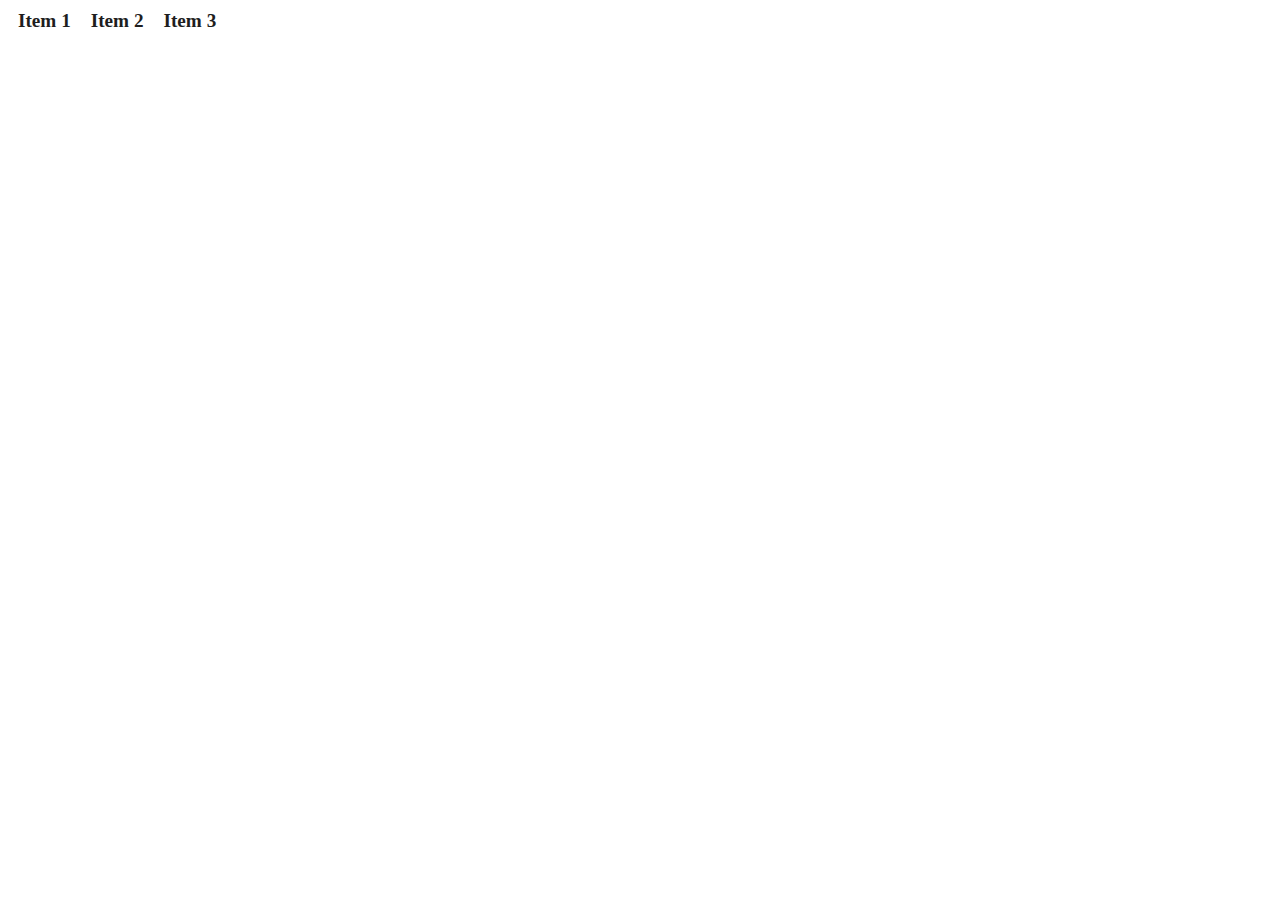
==== html/navbarMenu.html @ ae27d7a2 "create custom navmenu" ====
<!DOCTYPE html>
<html lang="en">
  <head>
    <meta charset="UTF-8" />
    <meta http-equiv="X-UA-Compatible" content="IE=edge" />
    <meta name="viewport" content="width=device-width, initial-scale=1.0" />
    <title>Navbar</title>
    <style>
      .navbar_menu {
        display: flex;
        flex-wrap: wrap;
        padding: 0;
        margin: 10px 0;
      }
      .navbar_menu .nav_item {
        font-size: 1.2rem;
        color: #1e1e1e;
        font-weight: 600;
        padding: 0 10px;
        position: relative;
        cursor: pointer;
      }
      .navbar_menu .nav_item.active {
        color: aqua;
      }
      .dropdown_menu {
        position: relative;
      }
      .dropdown_body {
        position: absolute;
        bottom: 500px;
        padding: 0;
        right: 0;
        left: 0;
        top: 0;
        background-color: whitesmoke;
        border: 1px solid #aeaeae;
        display: flex;

        transition: 500ms all;
        visibility: hidden;
        opacity: 0;
      }
      .dropdown_body.active {
        transition: 500ms all ease-out;
        visibility: visible;
        opacity: 1;
        padding: 20px;
        height: auto;
        width: auto;
      }

      .dropdown_body .drop_item {
        display: flex;
        flex-direction: column;
        width: 200px;
        margin: 0 10px;
        font-size: 15px;
        color: #1e1e1e;
        align-items: center;
      }
      .dropdown_body_items .drop_item_img {
        width: 100%;
        height: auto;
        display: block;
        margin: 0 auto 10px;
      }
      .dropmenu_container {
        position: relative;
      }
    </style>
  </head>
  <body>
    <header>
      <div class="">
        <nav class="navbar_menu">
          <span class="nav_item" id="item_1">Item 1</span>
          <span class="nav_item" id="item_2">Item 2</span>
          <span class="nav_item" id="item_3">Item 3</span>
        </nav>
      </div>
      <div class="dropmenu_container">
        <div class="dropdown_body" id="" data-menu-target="item_3">
          <nav class="dropdown_body_items">
            <a class="drop_item" href=".">
              <img
                class="drop_item_img"
                src="[data-uri]"
              />
              <span>Item text</span>
            </a>
            <a class="drop_item" href=".">
              <img
                class="drop_item_img"
                src="[data-uri]"
              />
              <span>Item text</span>
            </a>
          </nav>
        </div>
      </div>
    </header>

    <script>
      document.querySelectorAll("span.nav_item").forEach((item) => {
        item.addEventListener("click", (event) => {
          let item = event.srcElement;
          let items = document.querySelectorAll(".dropdown_body");

          items.forEach((div) => {
            if (div.getAttribute("data-menu-target") == item.id) {
              div.classList.add("active");
              item.classList.add("active");
            } else {
              div.classList.remove("active");
              item.classList.remove("active");
            }
          });
        });
      });
    </script>
  </body>
</html>
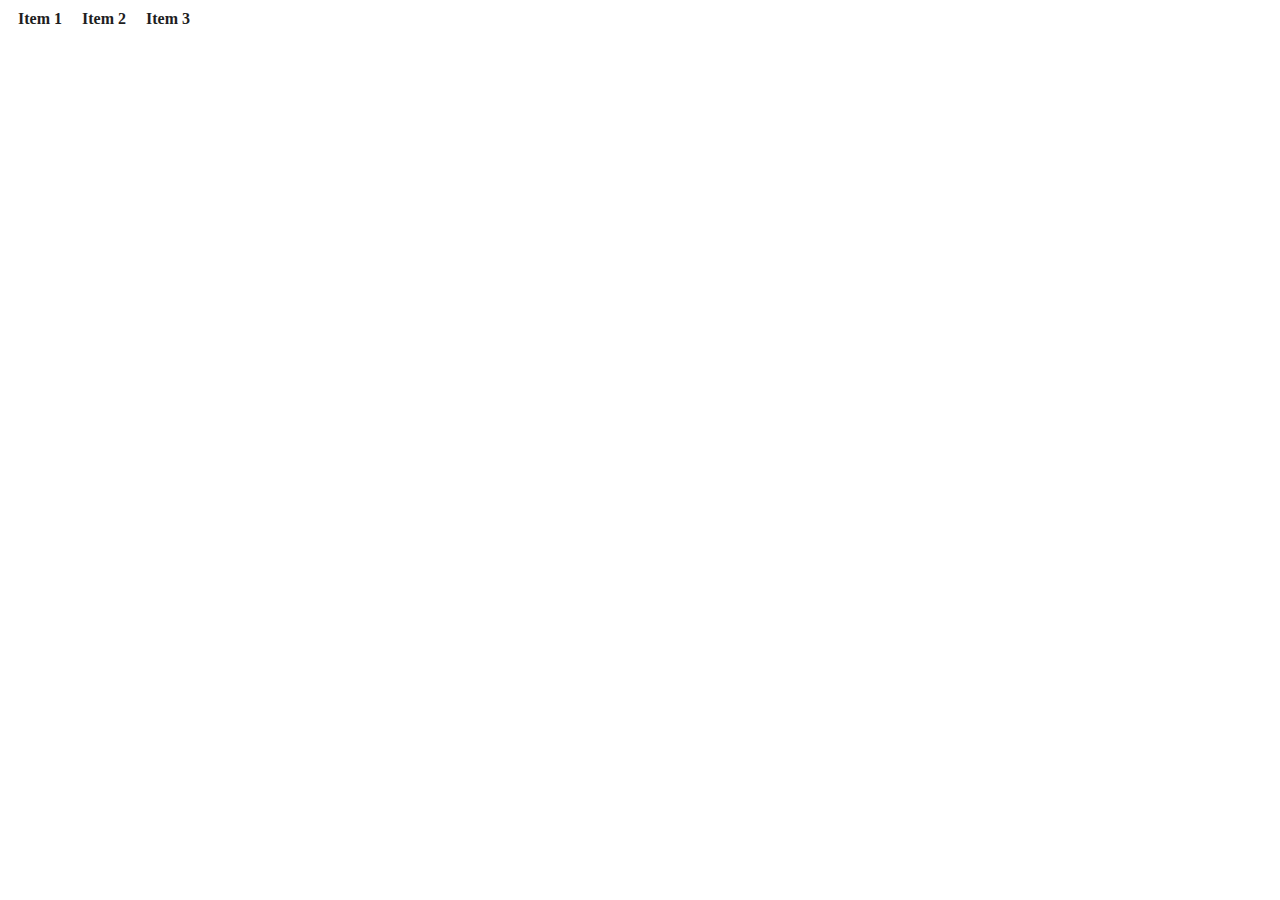
==== commit c3d5ed59: "add new edit" ====
--- a/html/navbarMenu.html
+++ b/html/navbarMenu.html
@@ -13,7 +13,7 @@
         margin: 10px 0;
       }
       .navbar_menu .nav_item {
-        font-size: 1.2rem;
+        font-size: 1rem;
         color: #1e1e1e;
         font-weight: 600;
         padding: 0 10px;
@@ -21,35 +21,41 @@
         cursor: pointer;
       }
       .navbar_menu .nav_item.active {
-        color: aqua;
+        color: rgb(255, 208, 0);
       }
       .dropdown_menu {
         position: relative;
       }
-      .dropdown_body {
+      .dropmenu_wrap {
         position: absolute;
-        bottom: 500px;
-        padding: 0;
         right: 0;
         left: 0;
         top: 0;
+      }
+      .dropdown_body {
+        padding: 0;
+
         background-color: whitesmoke;
         border: 1px solid #aeaeae;
         display: flex;
-
         transition: 500ms all;
-        visibility: hidden;
+        flex-direction: column;
         opacity: 0;
-      }
+        margin: auto;
+        max-width: 80vw;
+      }
+
       .dropdown_body.active {
         transition: 500ms all ease-out;
-        visibility: visible;
         opacity: 1;
         padding: 20px;
         height: auto;
         width: auto;
       }
-
+      .dropdown_body:not(.active) {
+        height: 0;
+        display: none;
+      }
       .dropdown_body .drop_item {
         display: flex;
         flex-direction: column;
@@ -59,14 +65,23 @@
         color: #1e1e1e;
         align-items: center;
       }
+      .dropdown_body_items {
+        display: flex;
+        flex-wrap: wrap;
+      }
       .dropdown_body_items .drop_item_img {
         width: 100%;
         height: auto;
         display: block;
-        margin: 0 auto 10px;
+        margin: 10px auto 10px;
       }
       .dropmenu_container {
         position: relative;
+      }
+
+      .close {
+        text-align: end;
+        cursor: pointer;
       }
     </style>
   </head>
@@ -80,42 +95,149 @@
         </nav>
       </div>
       <div class="dropmenu_container">
-        <div class="dropdown_body" id="" data-menu-target="item_3">
-          <nav class="dropdown_body_items">
-            <a class="drop_item" href=".">
-              <img
-                class="drop_item_img"
-                src="[data-uri]"
-              />
-              <span>Item text</span>
-            </a>
-            <a class="drop_item" href=".">
-              <img
-                class="drop_item_img"
-                src="[data-uri]"
-              />
-              <span>Item text</span>
-            </a>
-          </nav>
+        <div class="dropmenu_wrap">
+          <div class="dropdown_body" data-menu-target="item_3">
+            <span class="close" onclick="clearItems()"> ✖</span>
+            <nav class="dropdown_body_items">
+              <a class="drop_item" href=".">
+                <img
+                  class="drop_item_img"
+                  src="[data-uri]"
+                />
+                <span>Item text</span>
+              </a>
+              <a class="drop_item" href=".">
+                <img
+                  class="drop_item_img"
+                  src="[data-uri]"
+                />
+                <span>Item text</span>
+              </a>
+              <a class="drop_item" href=".">
+                <img
+                  class="drop_item_img"
+                  src="[data-uri]"
+                />
+                <span>Item text</span>
+              </a>
+              <a class="drop_item" href=".">
+                <img
+                  class="drop_item_img"
+                  src="[data-uri]"
+                />
+                <span>Item text</span>
+              </a>
+              <a class="drop_item" href=".">
+                <img
+                  class="drop_item_img"
+                  src="[data-uri]"
+                />
+                <span>Item text</span>
+              </a>
+              <a class="drop_item" href=".">
+                <img
+                  class="drop_item_img"
+                  src="[data-uri]"
+                />
+                <span>Item text</span>
+              </a>
+              <a class="drop_item" href=".">
+                <img
+                  class="drop_item_img"
+                  src="[data-uri]"
+                />
+                <span>Item text</span>
+              </a>
+              <a class="drop_item" href=".">
+                <img
+                  class="drop_item_img"
+                  src="[data-uri]"
+                />
+                <span>Item text</span>
+              </a>
+              <a class="drop_item" href=".">
+                <img
+                  class="drop_item_img"
+                  src="[data-uri]"
+                />
+                <span>Item text</span>
+              </a>
+            </nav>
+          </div>
+          <div class="dropdown_body" data-menu-target="item_2">
+            <span class="close" onclick="clearItems()"> ✖</span>
+
+            <nav class="dropdown_body_items">
+              <a class="drop_item" href=".">
+                <img
+                  class="drop_item_img"
+                  src="[data-uri]"
+                />
+                <span>Item text</span>
+              </a>
+              <a class="drop_item" href=".">
+                <img
+                  class="drop_item_img"
+                  src="[data-uri]"
+                />
+                <span>Item text</span>
+              </a>
+              <a class="drop_item" href=".">
+                <img
+                  class="drop_item_img"
+                  src="[data-uri]"
+                />
+                <span>Item text</span>
+              </a>
+              <a class="drop_item" href=".">
+                <img
+                  class="drop_item_img"
+                  src="[data-uri]"
+                />
+                <span>Item text</span>
+              </a>
+            </nav>
+          </div>
         </div>
       </div>
     </header>
 
     <script>
+      const clearItems = () => {
+        document
+          .querySelectorAll("span.nav_item")
+          .forEach((i) => i.classList.remove("active"));
+        document
+          .querySelectorAll(".dropdown_body")
+          .forEach((e) => e.classList.remove("active"));
+      };
       document.querySelectorAll("span.nav_item").forEach((item) => {
+        // item.addEventListener("click", (event) => {
+        //   clearItems();
+        // });
         item.addEventListener("click", (event) => {
+          let isVisted = false;
           let item = event.srcElement;
           let items = document.querySelectorAll(".dropdown_body");
-
-          items.forEach((div) => {
-            if (div.getAttribute("data-menu-target") == item.id) {
-              div.classList.add("active");
-              item.classList.add("active");
-            } else {
-              div.classList.remove("active");
-              item.classList.remove("active");
+          document.querySelectorAll("span.nav_item").forEach((item) => {
+            if (item.classList.contains("active")) {
+              isVisted = true;
+              clearItems();
             }
+            console.log(item.classList);
           });
+          setTimeout(() => {
+            items.forEach((div, i) => {
+              if (
+                div.getAttribute("data-menu-target") == item.id &&
+                !isVisted
+              ) {
+                div.classList.add("active");
+                item.classList.add("active");
+              }
+            });
+            console.log(isVisted);
+          }, 200);
         });
       });
     </script>
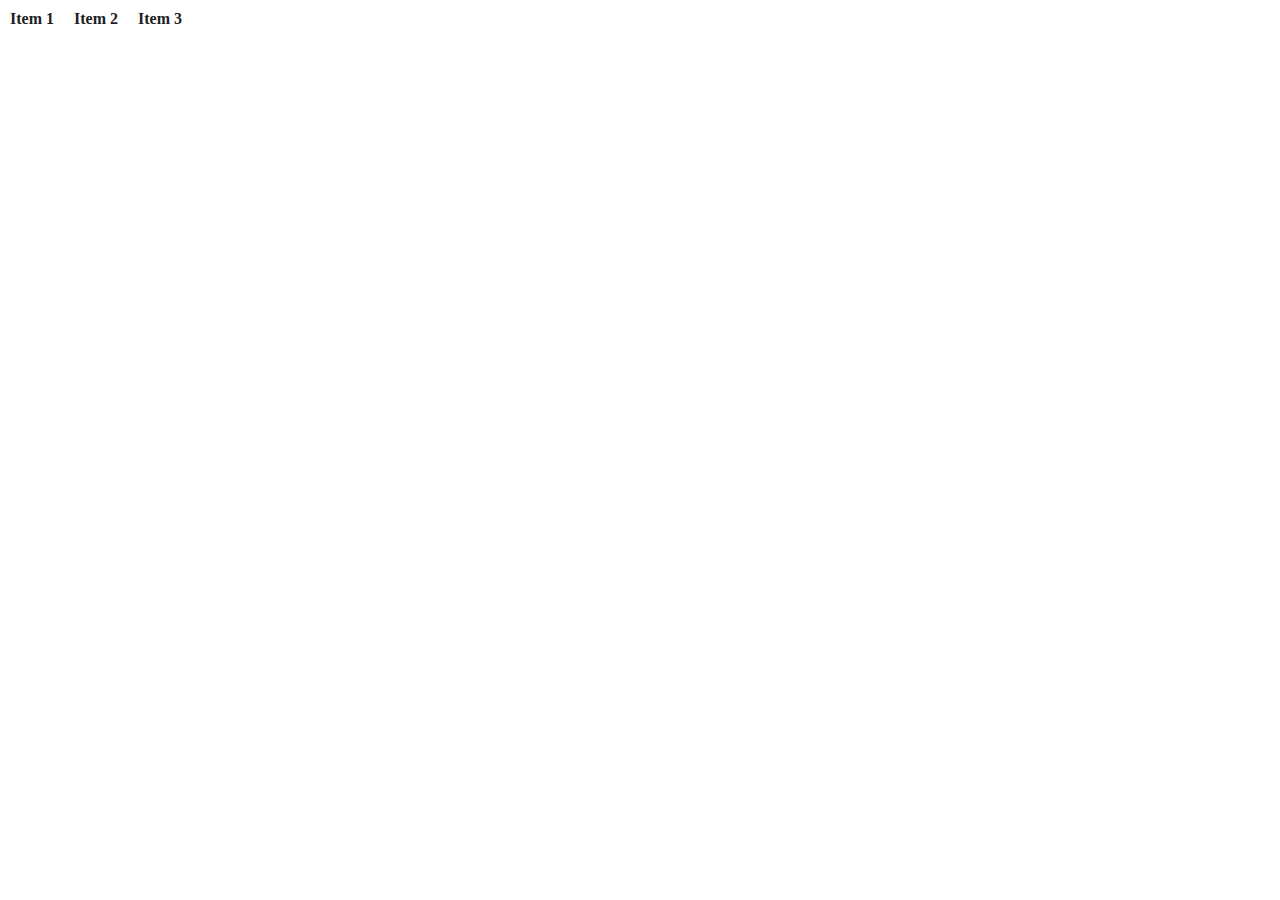
==== commit 26f9293c: "1" ====
--- a/html/navbarMenu.html
+++ b/html/navbarMenu.html
@@ -4,8 +4,15 @@
     <meta charset="UTF-8" />
     <meta http-equiv="X-UA-Compatible" content="IE=edge" />
     <meta name="viewport" content="width=device-width, initial-scale=1.0" />
+    <link
+      rel="stylesheet"
+      href="https://cdnjs.cloudflare.com/ajax/libs/animate.css/4.1.1/animate.min.css"
+    />
     <title>Navbar</title>
     <style>
+      body {
+        margin: 0;
+      }
       .navbar_menu {
         display: flex;
         flex-wrap: wrap;
@@ -20,7 +27,8 @@
         position: relative;
         cursor: pointer;
       }
-      .navbar_menu .nav_item.active {
+      .navbar_menu .nav_item.active,
+      .navbar_menu .nav_item:hover {
         color: rgb(255, 208, 0);
       }
       .dropdown_menu {
@@ -34,26 +42,31 @@
       }
       .dropdown_body {
         padding: 0;
-
-        background-color: whitesmoke;
-        border: 1px solid #aeaeae;
         display: flex;
         transition: 500ms all;
         flex-direction: column;
         opacity: 0;
         margin: auto;
-        max-width: 80vw;
+        max-width: 1296px;
+        min-width: 1000px;
+        width: 94%;
+        transition: showMenu;
+        animation: showMenu;
+        background-color: whitesmoke;
+        border: 1px solid #aeaeae;
+        padding: 20px;
+        z-index: 2;
       }
 
       .dropdown_body.active {
         transition: 500ms all ease-out;
         opacity: 1;
-        padding: 20px;
         height: auto;
         width: auto;
       }
       .dropdown_body:not(.active) {
         height: 0;
+
         display: none;
       }
       .dropdown_body .drop_item {
@@ -64,6 +77,10 @@
         font-size: 15px;
         color: #1e1e1e;
         align-items: center;
+        text-decoration: none;
+      }
+      .dropdown_body .drop_item:hover {
+        text-decoration: underline;
       }
       .dropdown_body_items {
         display: flex;
@@ -78,10 +95,27 @@
       .dropmenu_container {
         position: relative;
       }
-
-      .close {
-        text-align: end;
+      .dropdown_body_items_header {
+        width: 100%;
+
+        display: flex;
+        justify-content: space-between;
+      }
+      .dropdown_body_items_header span {
         cursor: pointer;
+      }
+      .overlay {
+        min-height: 100vh;
+        background-color: #1e1e1e8c;
+      }
+      @keyframes showMenu {
+        0% {
+          transform: translateY(-100);
+        }
+
+        100% {
+          transform: translateY(0);
+        }
       }
     </style>
   </head>
@@ -95,114 +129,114 @@
         </nav>
       </div>
       <div class="dropmenu_container">
-        <div class="dropmenu_wrap">
-          <div class="dropdown_body" data-menu-target="item_3">
-            <span class="close" onclick="clearItems()"> ✖</span>
-            <nav class="dropdown_body_items">
-              <a class="drop_item" href=".">
-                <img
-                  class="drop_item_img"
-                  src="[data-uri]"
-                />
-                <span>Item text</span>
-              </a>
-              <a class="drop_item" href=".">
-                <img
-                  class="drop_item_img"
-                  src="[data-uri]"
-                />
-                <span>Item text</span>
-              </a>
-              <a class="drop_item" href=".">
-                <img
-                  class="drop_item_img"
-                  src="[data-uri]"
-                />
-                <span>Item text</span>
-              </a>
-              <a class="drop_item" href=".">
-                <img
-                  class="drop_item_img"
-                  src="[data-uri]"
-                />
-                <span>Item text</span>
-              </a>
-              <a class="drop_item" href=".">
-                <img
-                  class="drop_item_img"
-                  src="[data-uri]"
-                />
-                <span>Item text</span>
-              </a>
-              <a class="drop_item" href=".">
-                <img
-                  class="drop_item_img"
-                  src="[data-uri]"
-                />
-                <span>Item text</span>
-              </a>
-              <a class="drop_item" href=".">
-                <img
-                  class="drop_item_img"
-                  src="[data-uri]"
-                />
-                <span>Item text</span>
-              </a>
-              <a class="drop_item" href=".">
-                <img
-                  class="drop_item_img"
-                  src="[data-uri]"
-                />
-                <span>Item text</span>
-              </a>
-              <a class="drop_item" href=".">
-                <img
-                  class="drop_item_img"
-                  src="[data-uri]"
-                />
-                <span>Item text</span>
-              </a>
-            </nav>
-          </div>
-          <div class="dropdown_body" data-menu-target="item_2">
-            <span class="close" onclick="clearItems()"> ✖</span>
-
-            <nav class="dropdown_body_items">
-              <a class="drop_item" href=".">
-                <img
-                  class="drop_item_img"
-                  src="[data-uri]"
-                />
-                <span>Item text</span>
-              </a>
-              <a class="drop_item" href=".">
-                <img
-                  class="drop_item_img"
-                  src="[data-uri]"
-                />
-                <span>Item text</span>
-              </a>
-              <a class="drop_item" href=".">
-                <img
-                  class="drop_item_img"
-                  src="[data-uri]"
-                />
-                <span>Item text</span>
-              </a>
-              <a class="drop_item" href=".">
-                <img
-                  class="drop_item_img"
-                  src="[data-uri]"
-                />
-                <span>Item text</span>
-              </a>
-            </nav>
-          </div>
-        </div>
+        <div class="dropmenu_wrap" id="dropmenu_wrap"></div>
       </div>
     </header>
 
+    <main id="main" onclick="clearItems()"></main>
     <script>
+      const dropdownTemp = `
+      <div class="dropdown_body" data-menu-target="Data-target">
+        <nav class="dropdown_body_items">
+         <div class="dropdown_body_items_header">
+            <h2>TITLE</h2>
+           <span onclick="clearItems()"> ✖</span>
+          </div>
+          ITEMS
+        </nav>
+        <div style="width: 100%"></div>
+
+      </div>
+      `;
+      const dorpdownItemTemp = `
+      <a class="drop_item">
+        <img
+          class="drop_item_img"
+          src="IMAGE"
+        />
+        <span>TEXT</span>
+      </a> `;
+      const dorp_down = [
+        {
+          title: "Title 1",
+          "data-target": "item_1",
+          items: [
+            {
+              image:
+                "https://cdn.pixabay.com/photo/2015/04/23/22/00/tree-736885__480.jpg",
+              label: "text item1",
+            },
+            {
+              image:
+                "https://cdn.pixabay.com/photo/2015/04/23/22/00/tree-736885__480.jpg",
+              label: "text item1",
+            },
+            {
+              image:
+                "https://cdn.pixabay.com/photo/2015/04/23/22/00/tree-736885__480.jpg",
+              label: "text item1",
+            },
+            {
+              image:
+                "https://cdn.pixabay.com/photo/2015/04/23/22/00/tree-736885__480.jpg",
+              label: "text item1",
+            },
+          ],
+        },
+        {
+          title: "Title 2",
+          "data-target": "item_2",
+          items: [
+            {
+              image:
+                "https://cdn.pixabay.com/photo/2015/04/23/22/00/tree-736885__480.jpg",
+              label: "text item2",
+            },
+            {
+              image:
+                "https://cdn.pixabay.com/photo/2015/04/23/22/00/tree-736885__480.jpg",
+              label: "text item2",
+            },
+          ],
+        },
+        {
+          title: "Title 3",
+          "data-target": "item_3",
+          items: [
+            {
+              image:
+                "https://cdn.pixabay.com/photo/2015/04/23/22/00/tree-736885__480.jpg",
+              label: "text item3",
+            },
+            {
+              image:
+                "https://cdn.pixabay.com/photo/2015/04/23/22/00/tree-736885__480.jpg",
+              label: "text item3",
+            },
+          ],
+        },
+      ];
+
+      dorp_down.forEach((div) => {
+        console.log(div);
+        let dorpTem = dropdownTemp;
+        dorpTem = dorpTem.replace(/Data-target/g, div["data-target"]);
+        dorpTem = dorpTem.replace(/TITLE/g, div["title"]);
+
+        let items = "";
+        div.items.forEach((item) => {
+          let dorpDownItem = dorpdownItemTemp;
+          dorpDownItem = dorpDownItem.replace(/IMAGE/g, item.image);
+          dorpDownItem = dorpDownItem.replace(/TEXT/g, item.label);
+          items += dorpDownItem;
+          console.log(dorpDownItem);
+        });
+        console.log(items);
+        dorpTem = dorpTem.replace(/ITEMS/g, items);
+
+        document.getElementById("dropmenu_wrap").innerHTML += dorpTem;
+      });
+
       const clearItems = () => {
         document
           .querySelectorAll("span.nav_item")
@@ -210,11 +244,10 @@
         document
           .querySelectorAll(".dropdown_body")
           .forEach((e) => e.classList.remove("active"));
+        document.getElementById("main").classList.remove("overlay");
       };
+
       document.querySelectorAll("span.nav_item").forEach((item) => {
-        // item.addEventListener("click", (event) => {
-        //   clearItems();
-        // });
         item.addEventListener("click", (event) => {
           let isVisted = false;
           let item = event.srcElement;
@@ -234,6 +267,7 @@
               ) {
                 div.classList.add("active");
                 item.classList.add("active");
+                document.getElementById("main").classList.add("overlay");
               }
             });
             console.log(isVisted);
